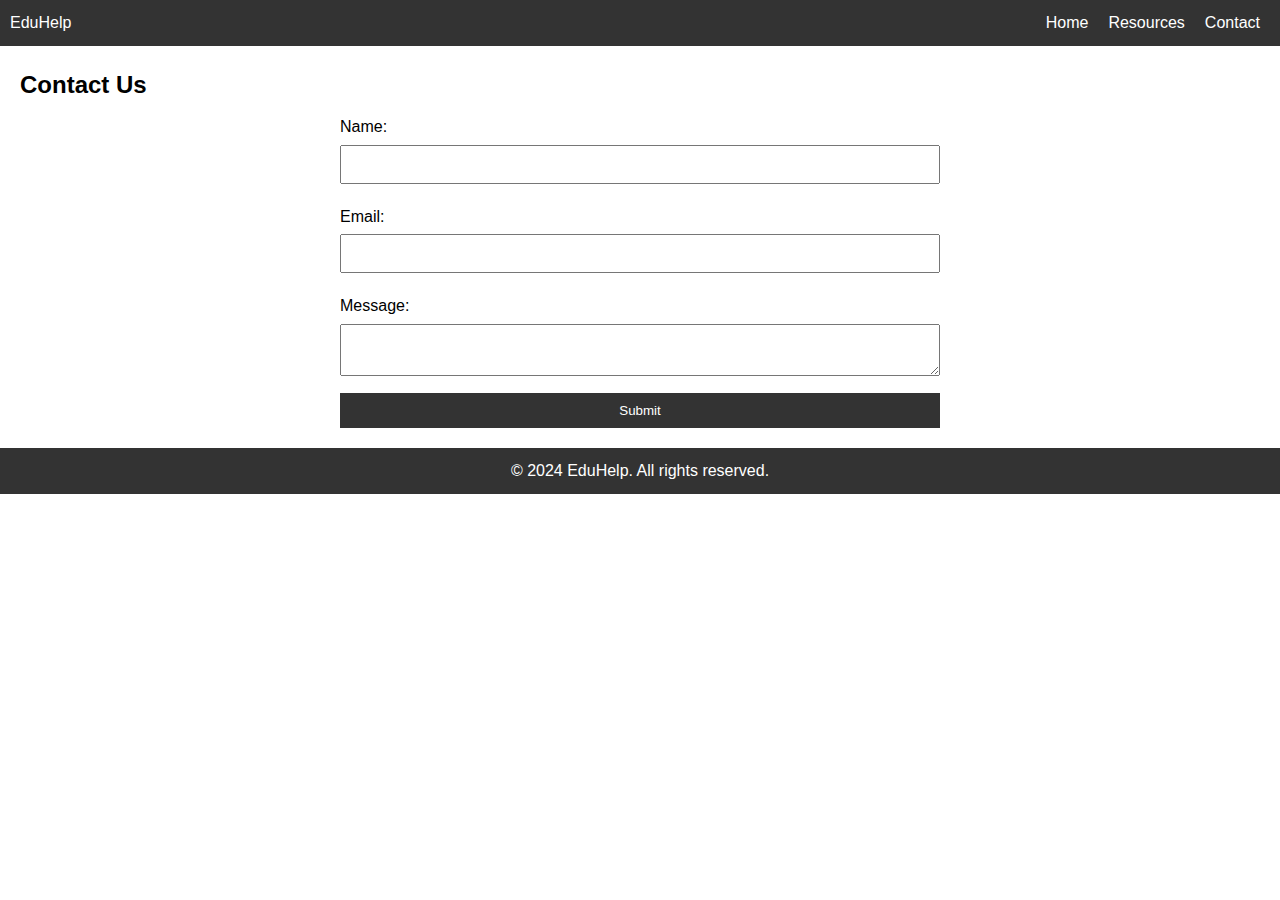
==== contact.html @ b1074e86 "Add files via upload" ====
<!DOCTYPE html>
<html lang="en">
<head>
    <meta charset="UTF-8">
    <meta name="viewport" content="width=device-width, initial-scale=1.0">
    <title>Contact</title>
    <link rel="stylesheet" href="style.css">
</head>
<body>
    <!-- Navigation Bar -->
    <nav>
        <div class="logo">EduHelp</div>
        <ul>
            <li><a href="index.html">Home</a></li>
            <li><a href="resources.html">Resources</a></li>
            <li><a href="contact.html">Contact</a></li>
        </ul>
    </nav>
    
    <!-- Contact Section -->
    <section class="contact">
        <h2>Contact Us</h2>
        <form id="contactForm">
            <label for="name">Name:</label>
            <input type="text" id="name" name="name" required>
            
            <label for="email">Email:</label>
            <input type="email" id="email" name="email" required>
            
            <label for="message">Message:</label>
            <textarea id="message" name="message" required></textarea>
            
            <button type="submit">Submit</button>
        </form>
    </section>

    <!-- Footer -->
    <footer>
        <p>&copy; 2024 EduHelp. All rights reserved.</p>
    </footer>

    <script src="script.js"></script>
</body>
</html>
---- style.css ----
/* Basic CSS Reset */
* {
    margin: 0;
    padding: 0;
    box-sizing: border-box;
}

/* General Styling */
body {
    font-family: Arial, sans-serif;
    line-height: 1.6;
}

/* Navigation Bar */
nav {
    background: #333;
    color: #fff;
    display: flex;
    justify-content: space-between;
    padding: 10px;
}

nav ul {
    list-style: none;
    display: flex;
}

nav ul li {
    margin: 0 10px;
}

nav a {
    color: #fff;
    text-decoration: none;
}

/* Hero Section */
.hero {
    background: #f4f4f4;
    padding: 50px 20px;
    text-align: center;
}

/* Resources Section */
.resources {
    padding: 20px;
}

.resources ul {
    list-style: none;
}

.resources ul li {
    margin: 10px 0;
}

/* Contact Section */
.contact {
    padding: 20px;
}

.contact form {
    max-width: 600px;
    margin: auto;
}

.contact label {
    display: block;
    margin: 10px 0 5px;
}

.contact input, .contact textarea {
    width: 100%;
    padding: 10px;
    margin-bottom: 10px;
}

.contact button {
    display: block;
    width: 100%;
    padding: 10px;
    background: #333;
    color: #fff;
    border: none;
}

/* Footer */
footer {
    background: #333;
    color: #fff;
    text-align: center;
    padding: 10px 0;
}
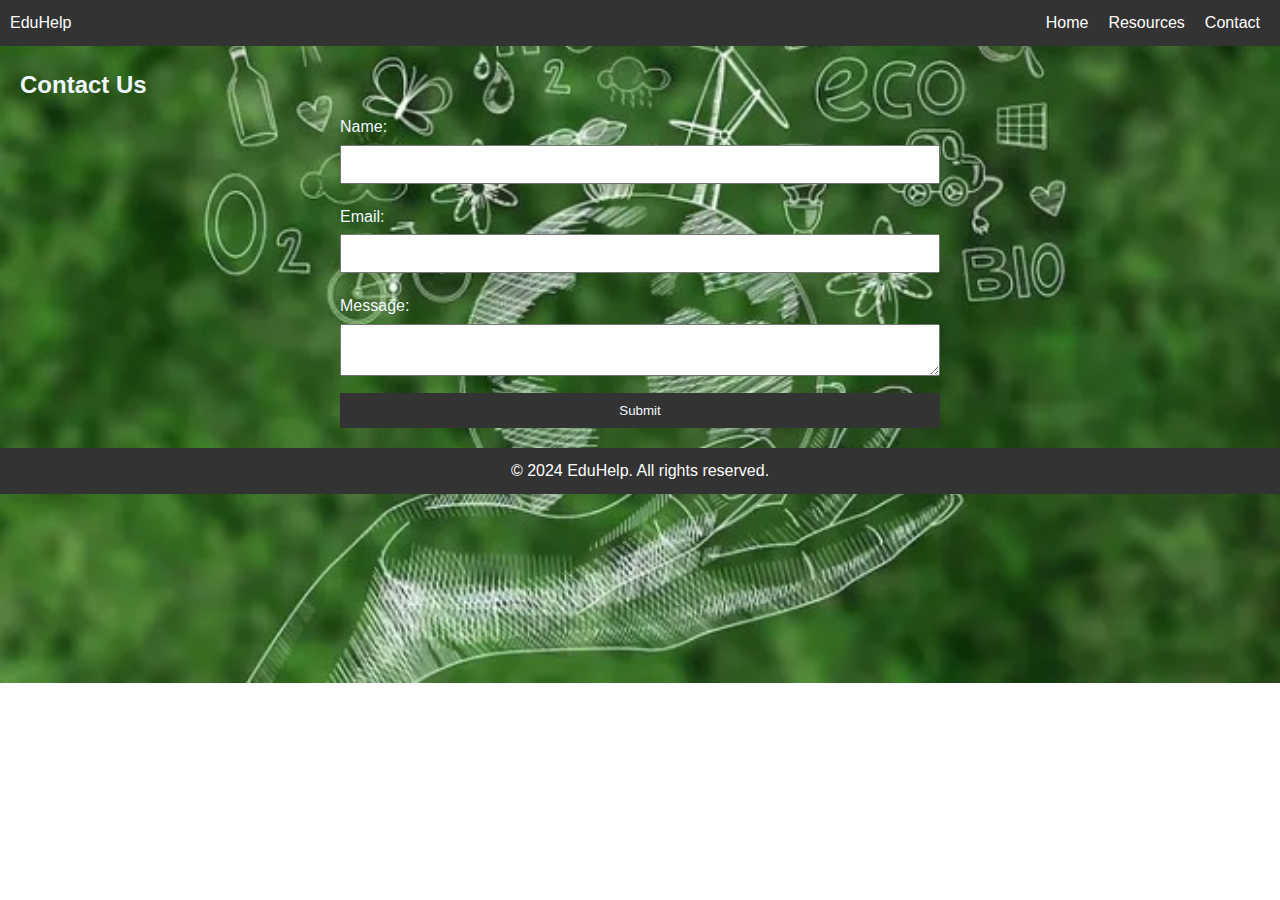
==== commit 231894db: "Final changes" ====
--- a/contact.html
+++ b/contact.html
@@ -19,18 +19,18 @@
     
     <!-- Contact Section -->
     <section class="contact">
-        <h2>Contact Us</h2>
+        <h2 style="color: aliceblue;">Contact Us</h2>
         <form id="contactForm">
-            <label for="name">Name:</label>
+            <label for="name" style="color: aliceblue;">Name:</label>
             <input type="text" id="name" name="name" required>
             
-            <label for="email">Email:</label>
+            <label for="email" style="color: aliceblue;">Email:</label>
             <input type="email" id="email" name="email" required>
             
-            <label for="message">Message:</label>
+            <label for="message" style="color: aliceblue;">Message:</label>
             <textarea id="message" name="message" required></textarea>
             
-            <button type="submit">Submit</button>
+            <button type="submit" style="color: aliceblue;">Submit</button>
         </form>
     </section>
 
--- a/style.css
+++ b/style.css
@@ -9,6 +9,10 @@
 body {
     font-family: Arial, sans-serif;
     line-height: 1.6;
+    background-image: url('Resources/bgimage.jpeg');
+    background-size: cover; /* Ensures the image covers the entire background */
+    background-repeat: no-repeat; /* Prevents repeating the image */
+    background-position: center; /* Centers the image */
 }
 
 /* Navigation Bar */
